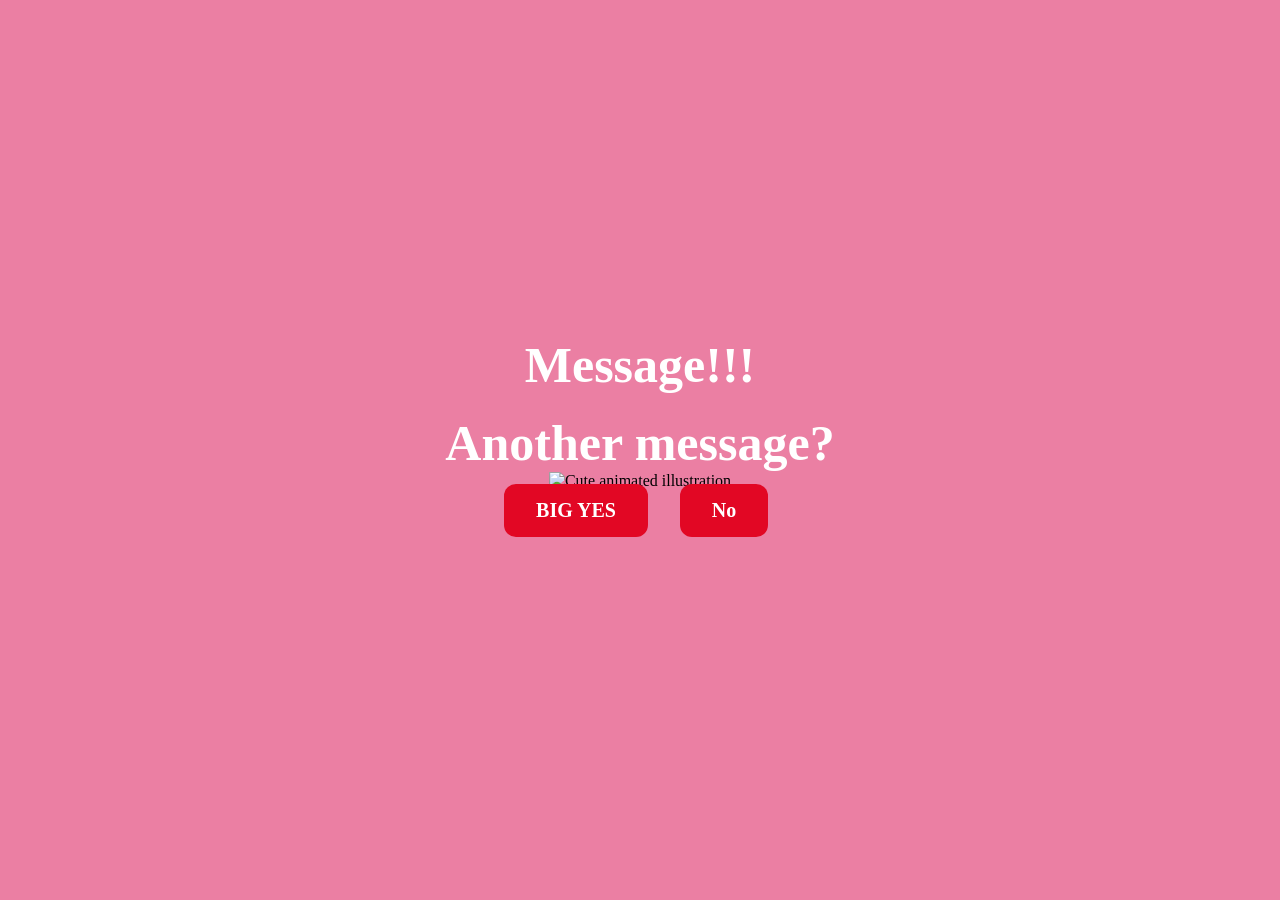
==== index.html @ c22da2a3 "FULL PAGE" ====
<!DOCTYPE html>
<html lang="en">
    <head>
        <link rel="stylesheet" href="./styles.css">
        
    </head> 
    <body>
        <div class="container">
            <div >
                <h1 class = "header_text">Message!!!</h1>
                <h1 class = "header_text">Another message?</h1>
            </div>
            <div class="gif_container">
                <img src="https://media4.giphy.com/media/v1.Y2lkPTc5MGI3NjExeHdrbDg5N3I4M2Z1ODBsbmY5Ym94OGtoNHRzZmQzNmY0dnU1NWF5ZyZlcD12MV9pbnRlcm5hbF9naWZfYnlfaWQmY3Q9cw/BGW14OrL4jDozdWRat/giphy.gif" alt="Cute animated illustration">
            </div>
            <div class = "buttons">
                <button class="btn" id = "yesButton" onclick="nextPage()">BIG YES</button>
                <button class="btn" id="noButton" onmouseover="moveButton()" onclick="moveButton()">No</button>
                <script>
                    function nextPage() {
                        window.location.href = "yes.html";
                    }
                    
                    function moveButton() {
                        var x = Math.random() * (window.innerWidth - document.getElementById('noButton').offsetWidth) - 85;
                        var y = Math.random() * (window.innerHeight - document.getElementById('noButton').offsetHeight) - 48;
                        document.getElementById('noButton').style.left = `${x}px`;
                        document.getElementById('noButton').style.top = `${y}px`;
                    }
                </script> 
            </div>
        </div>
       
    </body> 
</html>
---- styles.css ----
body {
    display: flex;
    justify-content: center;
    align-items: center;
    height: 90vh;
    background-color: rgb(235, 127, 163);
}

#noButton {
    position: absolute;
    margin-left: 150px;
    transition: 0.5s;
}

#yesButton {
    position: absolute;
    margin-right: 150px;
}

.header_text {
    font-family: cursive;
    font-size: 50px;
    font-weight: bold;
    color: rgb(255, 255, 255);
    text-align: center;
    margin-top: 20px;
    margin-bottom: 0;
}

.buttons {
    display: flex;
    flex-direction: row;
    justify-content: center;
    align-items: center;
    margin-top: 20px;
    margin-left: 20px;
}

.btn {
    background-color: #e20724;
    font-family: cursive;
    font-weight: bold;
    color: rgb(255, 255, 255);
    padding: 15px 32px;
    text-align: center;
    display: inline-block;
    font-size: 20px;
    margin: 4px 2px;
    cursor: pointer;
    border: none;
    border-radius: 12px;
    transition: background-color 0.3s ease;
}

.gif_container {
    display: flex;
    justify-content: center;
    align-items: center;
}

@media only screen and (max-width: 320px) and (max-height: 568px) {
    body {
        height: 100vh;
    }

    .header_text {
        font-size: 20px;
    }

    img {
        height: 60vh;
    }

    .btn {
        padding: 10px 18px;
        font-size: 12px;
    }
}

@media only screen and (max-width: 414px) and (max-height: 736px) {
    body {
        height: 90vh;
    }

    .header_text {
        font-size: 28px;
    }

    img {
        height: 60vh;
    }

    .btn {
        padding: 15px 25px;
        font-size: 14px;
    }
}
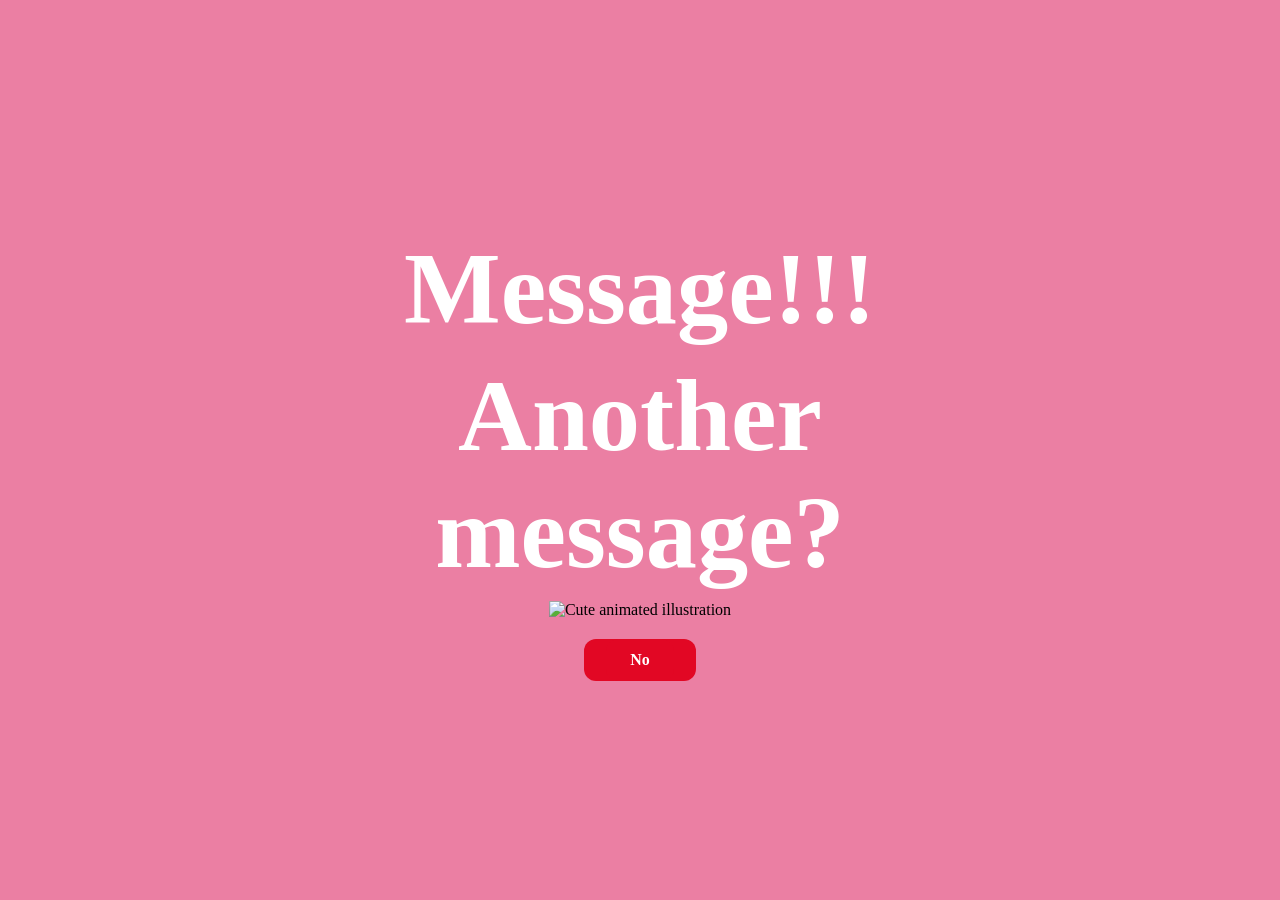
==== commit 66abe8bf: "Quick fix" ====
--- a/index.html
+++ b/index.html
@@ -1,35 +1,40 @@
 <!DOCTYPE html>
 <html lang="en">
-    <head>
-        <link rel="stylesheet" href="./styles.css">
-        
-    </head> 
-    <body>
-        <div class="container">
-            <div >
-                <h1 class = "header_text">Message!!!</h1>
-                <h1 class = "header_text">Another message?</h1>
-            </div>
-            <div class="gif_container">
-                <img src="https://media4.giphy.com/media/v1.Y2lkPTc5MGI3NjExeHdrbDg5N3I4M2Z1ODBsbmY5Ym94OGtoNHRzZmQzNmY0dnU1NWF5ZyZlcD12MV9pbnRlcm5hbF9naWZfYnlfaWQmY3Q9cw/BGW14OrL4jDozdWRat/giphy.gif" alt="Cute animated illustration">
-            </div>
-            <div class = "buttons">
-                <button class="btn" id = "yesButton" onclick="nextPage()">BIG YES</button>
-                <button class="btn" id="noButton" onmouseover="moveButton()" onclick="moveButton()">No</button>
-                <script>
-                    function nextPage() {
-                        window.location.href = "yes.html";
-                    }
-                    
-                    function moveButton() {
-                        var x = Math.random() * (window.innerWidth - document.getElementById('noButton').offsetWidth) - 85;
-                        var y = Math.random() * (window.innerHeight - document.getElementById('noButton').offsetHeight) - 48;
-                        document.getElementById('noButton').style.left = `${x}px`;
-                        document.getElementById('noButton').style.top = `${y}px`;
-                    }
-                </script> 
-            </div>
+<head>
+    <meta name="viewport" content="width=device-width, initial-scale=1">
+    <link rel="stylesheet" href="./styles.css">
+</head> 
+<body>
+    <div class="container">
+        <div>
+            <h1 class="header_text">Message!!!</h1>
+            <h1 class="header_text">Another message?</h1>
         </div>
-       
-    </body> 
+        <div class="gif_container">
+            <img src="https://media4.giphy.com/media/v1.Y2lkPTc5MGI3NjExeHdrbDg5N3I4M2Z1ODBsbmY5Ym94OGtoNHRzZmQzNmY0dnU1NWF5ZyZlcD12MV9pbnRlcm5hbF9naWZfYnlfaWQmY3Q9cw/BGW14OrL4jDozdWRat/giphy.gif" alt="Cute animated illustration">
+        </div>
+        <div class="buttons">
+            <button class="btn" id="yesButton" onclick="nextPage()">BIG YES</button>
+            <button class="btn" id="noButton" onmouseover="moveButton()" onclick="moveButton()">No</button>
+        </div>
+    </div>
+
+    <script>
+        function nextPage() {
+            window.location.href = "yes.html";
+        }
+
+        function moveButton() {
+            let button = document.getElementById('noButton');
+            let maxWidth = window.innerWidth - button.offsetWidth - 20; 
+            let maxHeight = window.innerHeight - button.offsetHeight - 20; 
+            
+            let x = Math.random() * maxWidth;
+            let y = Math.random() * maxHeight;
+
+            button.style.left = `${x}px`;
+            button.style.top = `${y}px`;
+        }
+    </script>
+</body> 
 </html>
--- a/styles.css
+++ b/styles.css
@@ -2,54 +2,25 @@
     display: flex;
     justify-content: center;
     align-items: center;
-    height: 90vh;
+    height: 100vh;
     background-color: rgb(235, 127, 163);
+    margin: 0;
+    overflow: hidden;
 }
 
-#noButton {
-    position: absolute;
-    margin-left: 150px;
-    transition: 0.5s;
-}
-
-#yesButton {
-    position: absolute;
-    margin-right: 150px;
+.container {
+    text-align: center;
+    width: 90%;
+    max-width: 500px;
 }
 
 .header_text {
     font-family: cursive;
-    font-size: 50px;
+    font-size: 8vw;
     font-weight: bold;
-    color: rgb(255, 255, 255);
+    color: white;
     text-align: center;
-    margin-top: 20px;
-    margin-bottom: 0;
-}
-
-.buttons {
-    display: flex;
-    flex-direction: row;
-    justify-content: center;
-    align-items: center;
-    margin-top: 20px;
-    margin-left: 20px;
-}
-
-.btn {
-    background-color: #e20724;
-    font-family: cursive;
-    font-weight: bold;
-    color: rgb(255, 255, 255);
-    padding: 15px 32px;
-    text-align: center;
-    display: inline-block;
-    font-size: 20px;
-    margin: 4px 2px;
-    cursor: pointer;
-    border: none;
-    border-radius: 12px;
-    transition: background-color 0.3s ease;
+    margin: 10px 0;
 }
 
 .gif_container {
@@ -58,40 +29,48 @@
     align-items: center;
 }
 
-@media only screen and (max-width: 320px) and (max-height: 568px) {
-    body {
-        height: 100vh;
-    }
+.gif_container img {
+    max-width: 100%;
+    height: auto;
+}
 
+.buttons {
+    display: flex;
+    justify-content: center;
+    gap: 15px;
+    margin-top: 20px;
+    position: relative;
+}
+
+.btn {
+    background-color: #e20724;
+    font-family: cursive;
+    font-weight: bold;
+    color: white;
+    padding: 12px 24px;
+    font-size: 16px;
+    border: none;
+    border-radius: 12px;
+    cursor: pointer;
+    transition: 0.3s ease;
+}
+
+.btn:hover {
+    background-color: #b1061c;
+}
+
+#noButton {
+    position: absolute;
+    transition: 0.5s;
+}
+
+@media (max-width: 600px) {
     .header_text {
-        font-size: 20px;
-    }
-
-    img {
-        height: 60vh;
+        font-size: 6vw;
     }
 
     .btn {
-        padding: 10px 18px;
-        font-size: 12px;
-    }
-}
-
-@media only screen and (max-width: 414px) and (max-height: 736px) {
-    body {
-        height: 90vh;
-    }
-
-    .header_text {
-        font-size: 28px;
-    }
-
-    img {
-        height: 60vh;
-    }
-
-    .btn {
-        padding: 15px 25px;
+        padding: 10px 20px;
         font-size: 14px;
     }
 }
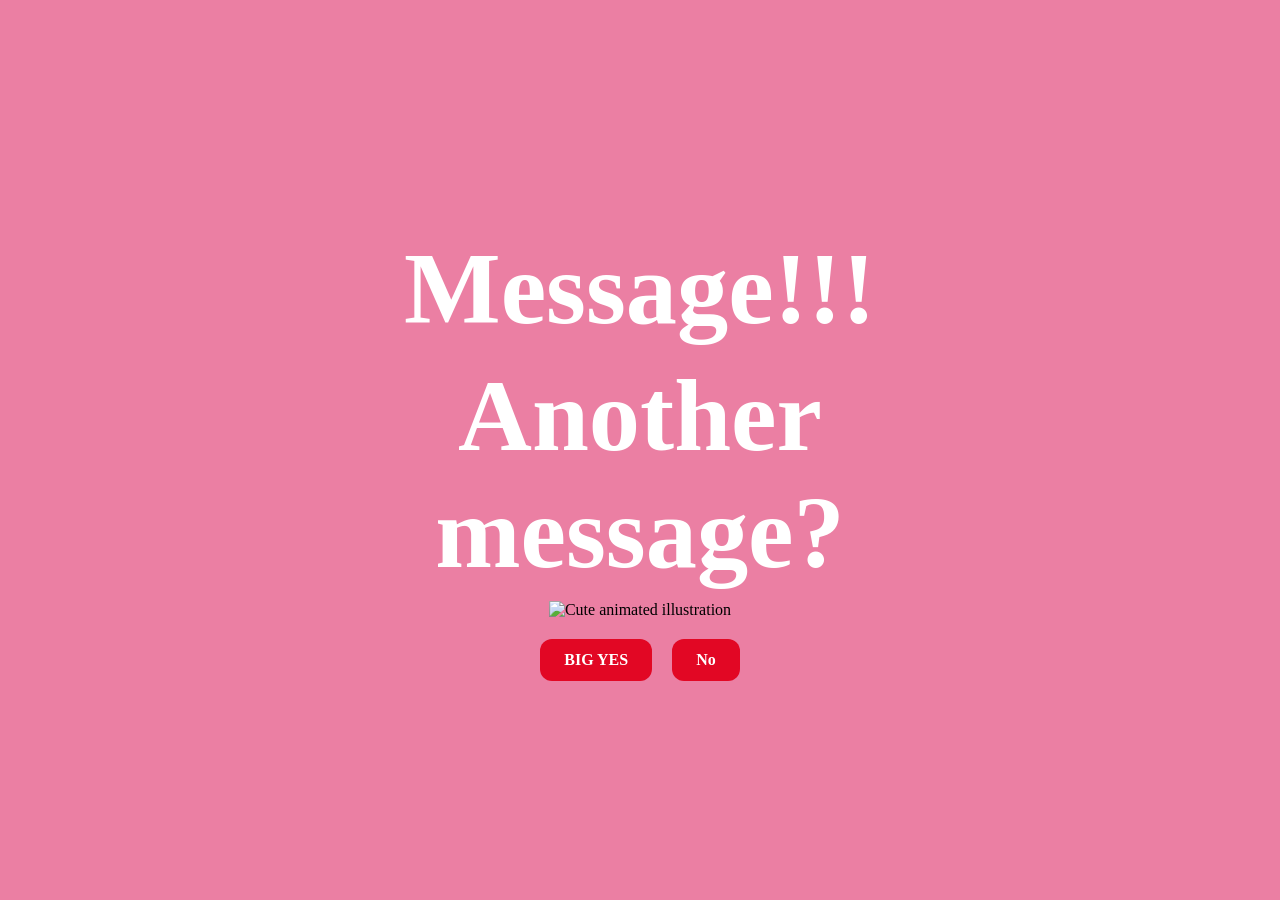
==== commit cb4545c7: "nani" ====
--- a/index.html
+++ b/index.html
@@ -15,7 +15,7 @@
         </div>
         <div class="buttons">
             <button class="btn" id="yesButton" onclick="nextPage()">BIG YES</button>
-            <button class="btn" id="noButton" onmouseover="moveButton()" onclick="moveButton()">No</button>
+            <button class="btn" id="noButton" onmouseover="moveButton()">No</button>
         </div>
     </div>
 
@@ -26,14 +26,13 @@
 
         function moveButton() {
             let button = document.getElementById('noButton');
-            let maxWidth = window.innerWidth - button.offsetWidth - 20; 
-            let maxHeight = window.innerHeight - button.offsetHeight - 20; 
-            
-            let x = Math.random() * maxWidth;
-            let y = Math.random() * maxHeight;
+            let maxX = window.innerWidth - button.offsetWidth - 20;
+            let maxY = window.innerHeight - button.offsetHeight - 20;
 
-            button.style.left = `${x}px`;
-            button.style.top = `${y}px`;
+            let x = Math.max(10, Math.random() * maxX);
+            let y = Math.max(10, Math.random() * maxY);
+
+            button.style.transform = `translate(${x}px, ${y}px)`;
         }
     </script>
 </body> 
--- a/styles.css
+++ b/styles.css
@@ -19,7 +19,6 @@
     font-size: 8vw;
     font-weight: bold;
     color: white;
-    text-align: center;
     margin: 10px 0;
 }
 
@@ -37,7 +36,7 @@
 .buttons {
     display: flex;
     justify-content: center;
-    gap: 15px;
+    gap: 20px;
     margin-top: 20px;
     position: relative;
 }
@@ -52,7 +51,7 @@
     border: none;
     border-radius: 12px;
     cursor: pointer;
-    transition: 0.3s ease;
+    transition: transform 0.3s ease, background-color 0.3s ease;
 }
 
 .btn:hover {
@@ -60,8 +59,7 @@
 }
 
 #noButton {
-    position: absolute;
-    transition: 0.5s;
+    position: relative;
 }
 
 @media (max-width: 600px) {
@@ -69,8 +67,13 @@
         font-size: 6vw;
     }
 
+    .buttons {
+        flex-direction: column;
+    }
+
     .btn {
         padding: 10px 20px;
         font-size: 14px;
+        width: 80%;
     }
 }
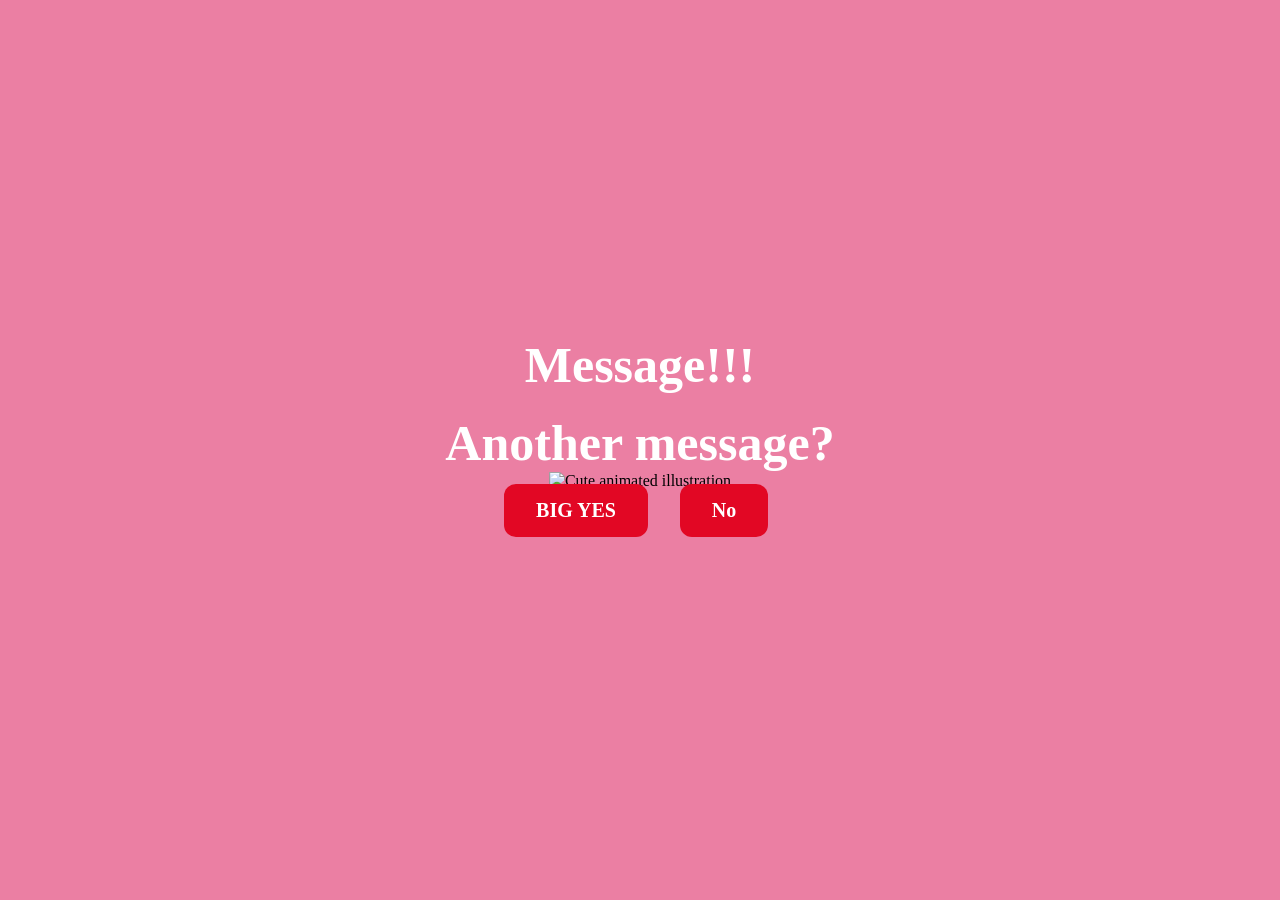
==== commit a4e566d4: "SPIIN" ====
--- a/index.html
+++ b/index.html
@@ -1,39 +1,35 @@
 <!DOCTYPE html>
 <html lang="en">
-<head>
-    <meta name="viewport" content="width=device-width, initial-scale=1">
-    <link rel="stylesheet" href="./styles.css">
-</head> 
-<body>
-    <div class="container">
-        <div>
-            <h1 class="header_text">Message!!!</h1>
-            <h1 class="header_text">Another message?</h1>
+    <head>
+        <link rel="stylesheet" href="./styles.css">
+        
+    </head> 
+    <body>
+        <div class="container">
+            <div >
+                <h1 class = "header_text">Message!!!</h1>
+                <h1 class = "header_text">Another message?</h1>
+            </div>
+            <div class="gif_container">
+                <img src="https://media4.giphy.com/media/v1.Y2lkPTc5MGI3NjExeHdrbDg5N3I4M2Z1ODBsbmY5Ym94OGtoNHRzZmQzNmY0dnU1NWF5ZyZlcD12MV9pbnRlcm5hbF9naWZfYnlfaWQmY3Q9cw/BGW14OrL4jDozdWRat/giphy.gif" alt="Cute animated illustration">
+            </div>
+            <div class = "buttons">
+                <button class="btn" id = "yesButton" onclick="nextPage()">BIG YES</button>
+                <button class="btn" id="noButton" onmouseover="moveButton()" onclick="moveButton()">No</button>
+                <script>
+                    function nextPage() {
+                        window.location.href = "yes.html";
+                    }
+                    
+                    function moveButton() {
+                        var x = Math.random() * (window.innerWidth - document.getElementById('noButton').offsetWidth) - 85;
+                        var y = Math.random() * (window.innerHeight - document.getElementById('noButton').offsetHeight) - 48;
+                        document.getElementById('noButton').style.left = `${x}px`;
+                        document.getElementById('noButton').style.top = `${y}px`;
+                    }
+                </script> 
+            </div>
         </div>
-        <div class="gif_container">
-            <img src="https://media4.giphy.com/media/v1.Y2lkPTc5MGI3NjExeHdrbDg5N3I4M2Z1ODBsbmY5Ym94OGtoNHRzZmQzNmY0dnU1NWF5ZyZlcD12MV9pbnRlcm5hbF9naWZfYnlfaWQmY3Q9cw/BGW14OrL4jDozdWRat/giphy.gif" alt="Cute animated illustration">
-        </div>
-        <div class="buttons">
-            <button class="btn" id="yesButton" onclick="nextPage()">BIG YES</button>
-            <button class="btn" id="noButton" onmouseover="moveButton()">No</button>
-        </div>
-    </div>
-
-    <script>
-        function nextPage() {
-            window.location.href = "yes.html";
-        }
-
-        function moveButton() {
-            let button = document.getElementById('noButton');
-            let maxX = window.innerWidth - button.offsetWidth - 20;
-            let maxY = window.innerHeight - button.offsetHeight - 20;
-
-            let x = Math.max(10, Math.random() * maxX);
-            let y = Math.max(10, Math.random() * maxY);
-
-            button.style.transform = `translate(${x}px, ${y}px)`;
-        }
-    </script>
-</body> 
+       
+    </body> 
 </html>
--- a/styles.css
+++ b/styles.css
@@ -2,24 +2,54 @@
     display: flex;
     justify-content: center;
     align-items: center;
-    height: 100vh;
+    height: 90vh;
     background-color: rgb(235, 127, 163);
-    margin: 0;
-    overflow: hidden;
 }
 
-.container {
-    text-align: center;
-    width: 90%;
-    max-width: 500px;
+#noButton {
+    position: absolute;
+    margin-left: 150px;
+    transition: 0.5s;
+}
+
+#yesButton {
+    position: absolute;
+    margin-right: 150px;
 }
 
 .header_text {
     font-family: cursive;
-    font-size: 8vw;
+    font-size: 50px;
     font-weight: bold;
-    color: white;
-    margin: 10px 0;
+    color: rgb(255, 255, 255);
+    text-align: center;
+    margin-top: 20px;
+    margin-bottom: 0;
+}
+
+.buttons {
+    display: flex;
+    flex-direction: row;
+    justify-content: center;
+    align-items: center;
+    margin-top: 20px;
+    margin-left: 20px;
+}
+
+.btn {
+    background-color: #e20724;
+    font-family: cursive;
+    font-weight: bold;
+    color: rgb(255, 255, 255);
+    padding: 15px 32px;
+    text-align: center;
+    display: inline-block;
+    font-size: 20px;
+    margin: 4px 2px;
+    cursor: pointer;
+    border: none;
+    border-radius: 12px;
+    transition: background-color 0.3s ease;
 }
 
 .gif_container {
@@ -28,52 +58,40 @@
     align-items: center;
 }
 
-.gif_container img {
-    max-width: 100%;
-    height: auto;
-}
-
-.buttons {
-    display: flex;
-    justify-content: center;
-    gap: 20px;
-    margin-top: 20px;
-    position: relative;
-}
-
-.btn {
-    background-color: #e20724;
-    font-family: cursive;
-    font-weight: bold;
-    color: white;
-    padding: 12px 24px;
-    font-size: 16px;
-    border: none;
-    border-radius: 12px;
-    cursor: pointer;
-    transition: transform 0.3s ease, background-color 0.3s ease;
-}
-
-.btn:hover {
-    background-color: #b1061c;
-}
-
-#noButton {
-    position: relative;
-}
-
-@media (max-width: 600px) {
-    .header_text {
-        font-size: 6vw;
+@media only screen and (max-width: 320px) and (max-height: 568px) {
+    body {
+        height: 100vh;
     }
 
-    .buttons {
-        flex-direction: column;
+    .header_text {
+        font-size: 20px;
+    }
+
+    img {
+        height: 60vh;
     }
 
     .btn {
-        padding: 10px 20px;
-        font-size: 14px;
-        width: 80%;
+        padding: 10px 18px;
+        font-size: 12px;
     }
 }
+
+@media only screen and (max-width: 414px) and (max-height: 736px) {
+    body {
+        height: 90vh;
+    }
+
+    .header_text {
+        font-size: 28px;
+    }
+
+    img {
+        height: 60vh;
+    }
+
+    .btn {
+        padding: 15px 25px;
+        font-size: 14px;
+    }
+}
